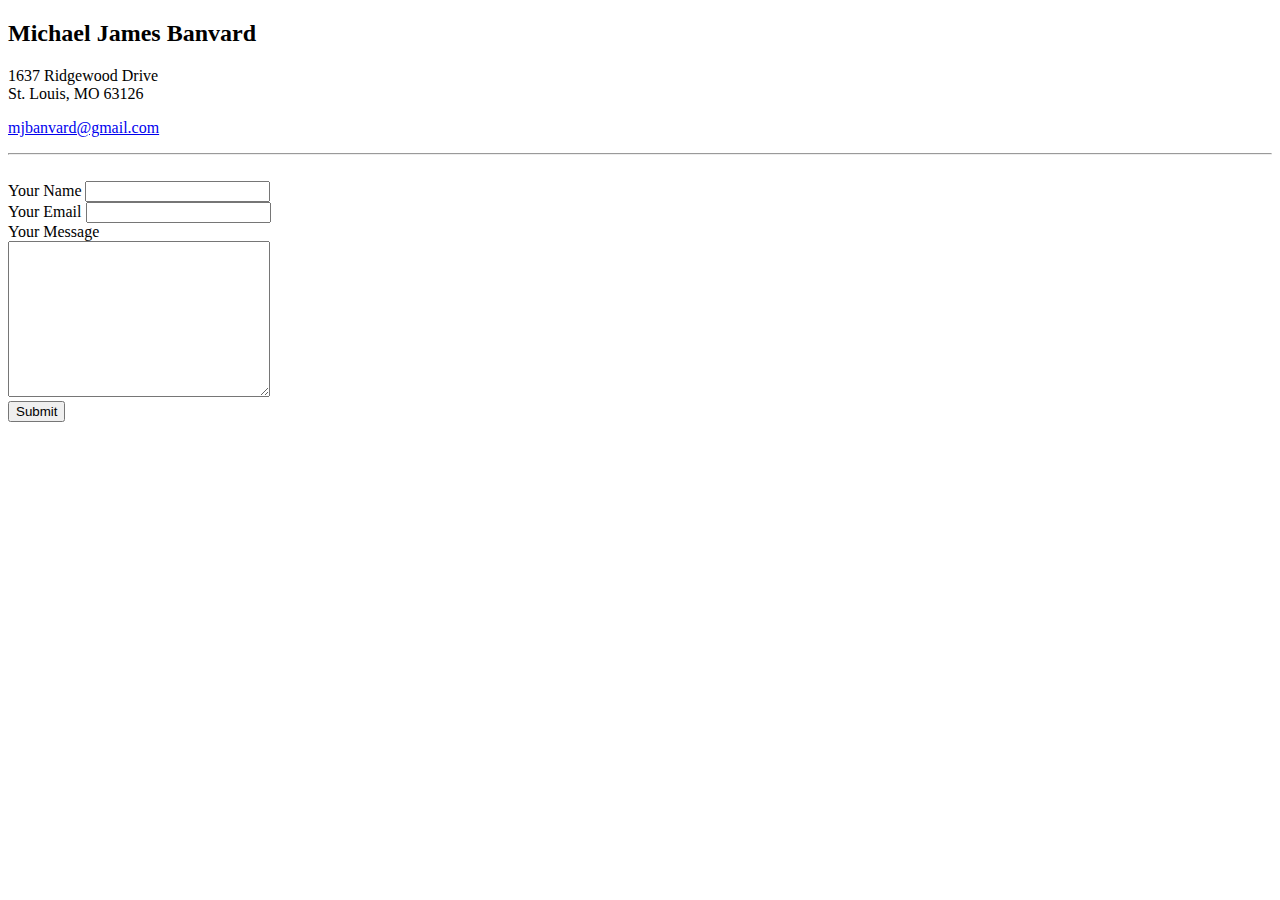
==== contactme.html @ cfa13a40 "Initial commit from remote" ====
<!DOCTYPE html>
<html lang="en" dir="ltr">
  <head>
    <meta charset="utf-8">
    <title>Contact MJB</title>
  </head>
  <body>
    <h2>Michael James Banvard</h2>
    <p>1637 Ridgewood Drive<br />
    St. Louis, MO 63126</p>
    <p><a href="mailto:mjbanvard@gmail.com">mjbanvard@gmail.com</a></p>
<hr>
    <br>

    <form action="mailto:mjbanvard@gmail.com" method="post" enctype="text/plain">
      <label>Your Name</label>
      <input type="text" name="yourName" value=""><br>
      <label for="">Your Email</label>
      <input type="email" name="yourEmail" value=""><br>
      <label for="">Your Message</label><br>
      <textarea name="yourMessage" rows="10" cols="30"></textarea><br>
      <input type="submit" name=""><br />
    </form>
  </body>
</html>
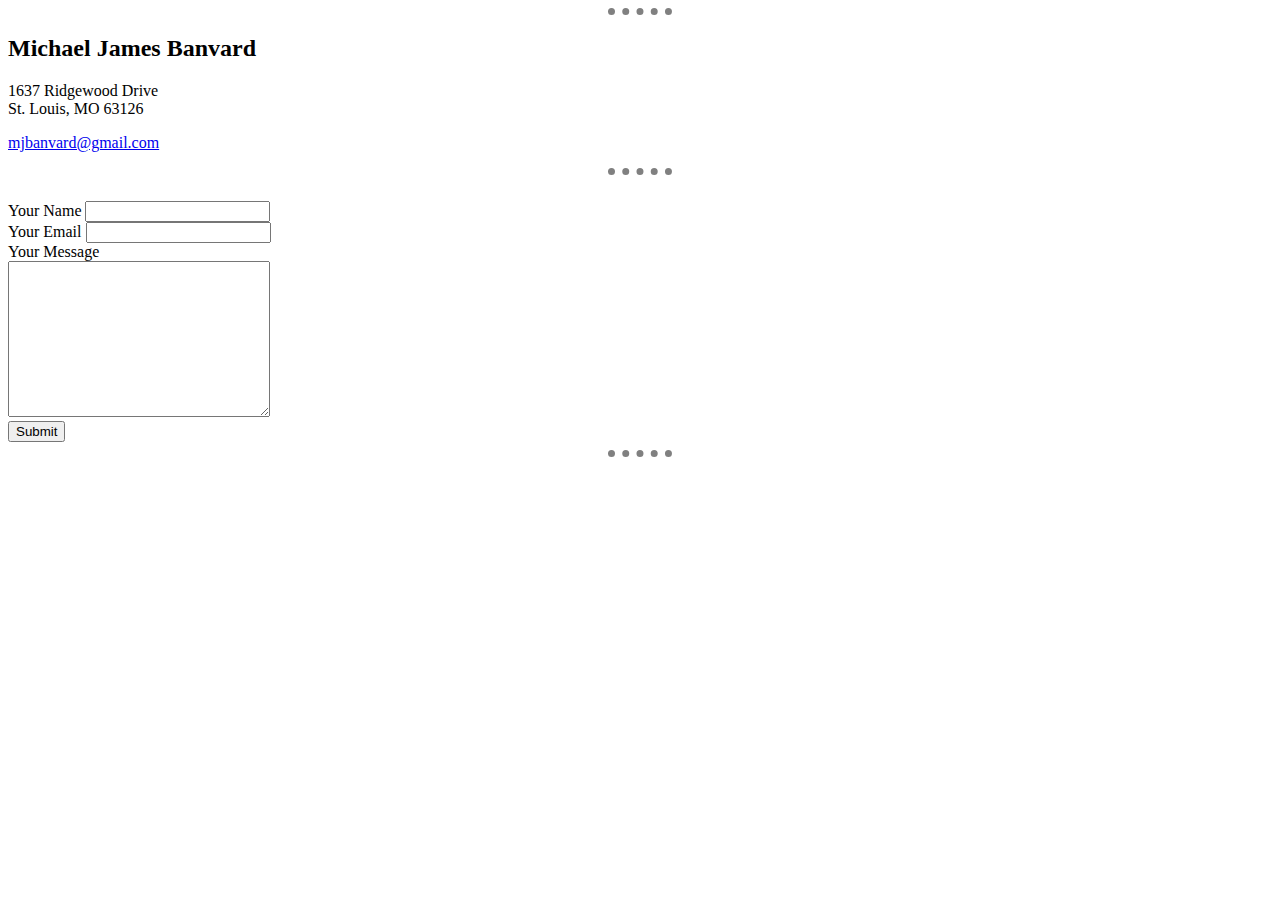
==== commit c8295fb5: "Angela's first problem file, and external CSS" ====
--- a/contactme.html
+++ b/contactme.html
@@ -3,8 +3,11 @@
   <head>
     <meta charset="utf-8">
     <title>Contact MJB</title>
+    <link rel="stylesheet" href="css/styles.css">
+
   </head>
   <body>
+    <hr>
     <h2>Michael James Banvard</h2>
     <p>1637 Ridgewood Drive<br />
     St. Louis, MO 63126</p>
@@ -21,5 +24,6 @@
       <textarea name="yourMessage" rows="10" cols="30"></textarea><br>
       <input type="submit" name=""><br />
     </form>
+    <hr>
   </body>
 </html>
--- a/css/styles.css
+++ b/css/styles.css
@@ -0,0 +1,18 @@
+body {
+  background-color: white;
+}
+hr {
+  /* height: 0px; */
+  background-color: none;
+  border-style: none;
+  border-top-style: dotted;
+  border-color: gray;
+  border-width: 7px;
+  width: 5%;
+}
+h1, h3 {
+  color: #66BFBF;
+}
+/* img {
+  height: 125px;
+} */
